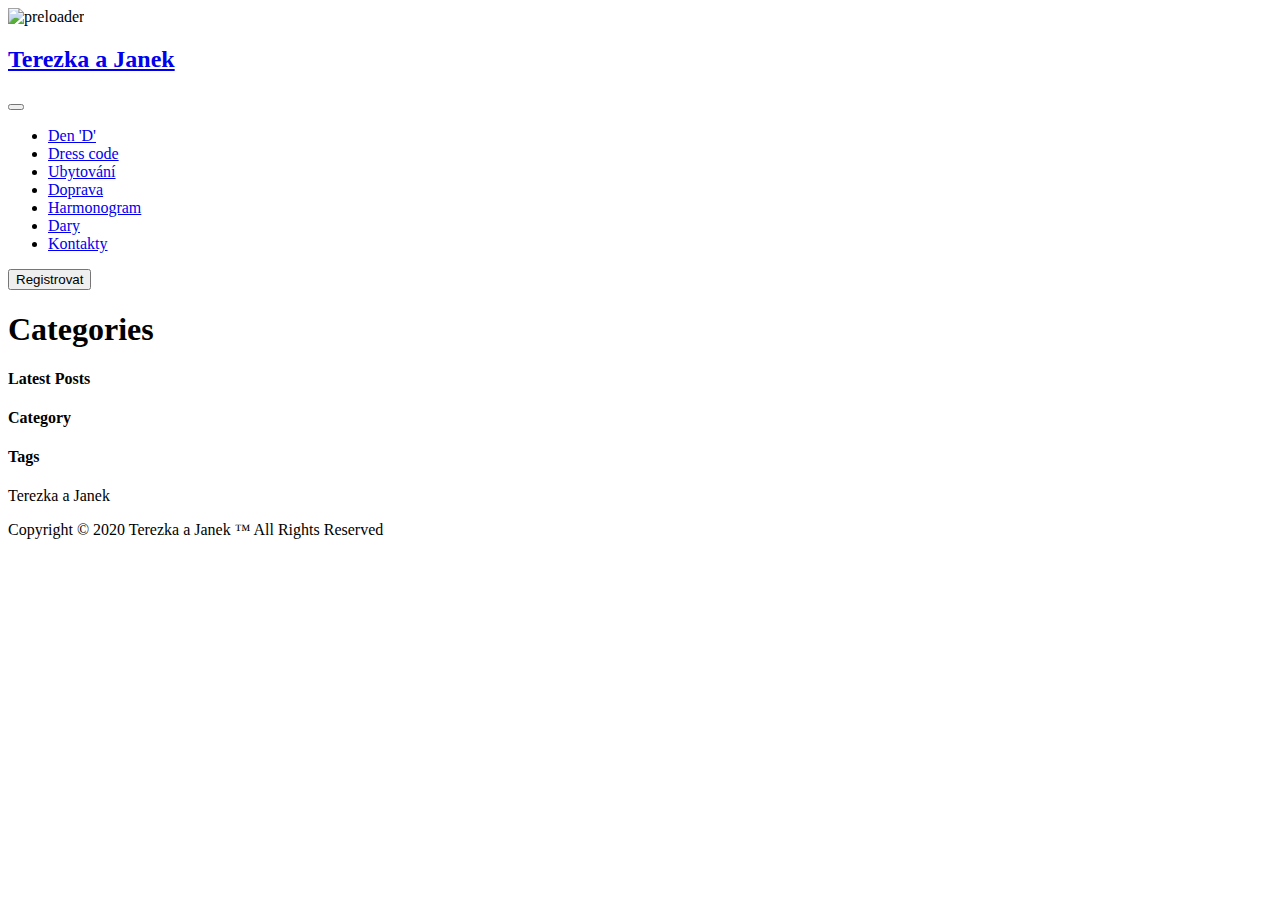
==== docs/categories/index.html @ 6ea63e07 "remove http from baseurl" ====
<!DOCTYPE html>
<html lang="en-us"><head>
  <meta charset="utf-8">
  <title>Terezka a Janek</title>

  <!-- mobile responsive meta -->
  <meta name="viewport" content="width=device-width, initial-scale=1, maximum-scale=1">
  <meta name="description" content="">
  
  <meta name="generator" content="Hugo 0.62.2" />

  <!-- plugins -->
  
  <link rel="stylesheet" href="/www.svatbaroku.eu/plugins/bootstrap/bootstrap.min.css ">
  
  <link rel="stylesheet" href="/www.svatbaroku.eu/plugins/slick/slick.css ">
  
  <link rel="stylesheet" href="/www.svatbaroku.eu/plugins/themify-icons/themify-icons.css ">
  
  <link rel="stylesheet" href="/www.svatbaroku.eu/plugins/magnific-popup/magnific-popup.css ">
  

  
  <link id="snipcart-theme" type="text/css" href="https://cdn.snipcart.com/themes/2.0/base/snipcart.min.css" rel="stylesheet">

  <!-- Main Stylesheet -->
  
  <link rel="stylesheet" href="/www.svatbaroku.eu/scss/style.min.css" media="screen">

  <!--Favicon-->
  <link rel="shortcut icon" href="/www.svatbaroku.eu/images/favicon.png " type="image/x-icon">
  <link rel="icon" href="/www.svatbaroku.eu/images/favicon.png " type="image/x-icon">

</head><body>
<!-- preloader start -->
<div class="preloader">
  
  <img src="/www.svatbaroku.eu/.png " alt="preloader">
  
</div>
<!-- preloader end -->
<div class="main-navigation fixed-top site-header" id="mainmenu-area">
  <nav class="navbar navbar-expand-lg ">
    <div class="container align-items-center">
      <a class="navbar-brand" href="www.svatbaroku.eu">
        
        <h2 class="mb-0 text-color-2">Terezka a Janek</h2>
        
      </a>
      
      <button class="navbar-toggler" type="button" data-toggle="collapse" data-target="#navbarmain"
        aria-controls="navbarmain" aria-expanded="false" aria-label="Toggle navigation">
        <span class="ti-menu-alt"></span>
      </button>

      
      <div class="collapse navbar-collapse text-center text-lg-left" id="navbarmain">
        
        <ul class="navbar-nav ml-auto">
          

          
          <li class="nav-item">
            <a class="nav-link smoth-scroll" href="www.svatbaroku.eu#dend">Den &#39;D&#39;</a>
          </li>
          
          <li class="nav-item">
            <a class="nav-link smoth-scroll" href="www.svatbaroku.eu#dresscode">Dress code</a>
          </li>
          
          <li class="nav-item">
            <a class="nav-link smoth-scroll" href="www.svatbaroku.eu#ubytovani">Ubytování</a>
          </li>
          
          <li class="nav-item">
            <a class="nav-link smoth-scroll" href="www.svatbaroku.eu#doprava">Doprava</a>
          </li>
          
          <li class="nav-item">
            <a class="nav-link smoth-scroll" href="www.svatbaroku.eu#harmonogram">Harmonogram</a>
          </li>
          
          <li class="nav-item">
            <a class="nav-link smoth-scroll" href="www.svatbaroku.eu#dary">Dary</a>
          </li>
          
          <li class="nav-item">
            <a class="nav-link smoth-scroll" href="www.svatbaroku.eu#kontakty">Kontakty</a>
          </li>
          
        </ul>
        

        
        <!-- nav btn -->
          <button class="snipcart-add-item btn btn-border-tp btn-small ml-3" data-item-id="1"
          data-item-name="Bereme se" data-item-image="/www.svatbaroku.eu/images/banner.png" data-item-price="" onClick="window.open('https://forms.gle/bsCoFEByQ6fJ2avt8');">
          Registrovat
        </button>
        
      </div>
    </div>
  </nav>
</div>

<section class="page-banner-area bg-grey">
  <div class="container">
    <div class="row justify-content-center">
      <div class="col-lg-9 col-md-12 col-12 ">
        <div class="page-banner-content text-center">
          <h1 class="display-4 font-weight-bold mb-2">Categories</h1>
        </div>
      </div>
    </div>
  </div>
</section>

<section class="section blog-wrap border-bottom">
  <div class="container">
    <div class="row">
      <div class="col-lg-8">
        <div class="row">
          
          
        </div>
        <div class="pagination mt-5 pt-4">
          


        </div>
      </div>
      <div class="col-lg-4">
  <div class="sidebar-widget latest-post mb-4 p-4 bg-grey">
    <h4 class="mb-4">Latest Posts</h4>
    
  </div>

  <div class="sidebar-widget category mb-4 p-4 bg-grey">
    <h4 class="mb-4">Category</h4>
    <ul class="list-unstyled">
    </ul>
  </div>

  <div class="sidebar-widget tags mb-3">
    <h4 class="mb-4">Tags</h4>
  </div>
</div>
    </div>
  </div>
</section>

<footer class="footer">

  <div class="container">
    <div class="row footer-btm mt-5 pt-4 border-top">
      <div class="col-lg-6">
        
        <div class="footer">
         <p> Terezka a Janek</p> 
         <p> Copyright © 2020 Terezka a Janek ™ All Rights Reserved</p>
        </div>
      </div>
      <div class="col-lg-6">
        <div class="footer-btm-menu text-lg-right">
          <img src="/www.svatbaroku.eu/images/about/cards-3.png" alt="" class="img-fluid">
        </div>
      </div>
    </div>
  </div>
</footer>

<!-- JS Plugins -->

<script src="/www.svatbaroku.eu/plugins/jQuery/jquery.min.js"></script>

<script src="/www.svatbaroku.eu/plugins/bootstrap/bootstrap.min.js"></script>

<script src="/www.svatbaroku.eu/plugins/slick/slick.min.js"></script>

<script src="/www.svatbaroku.eu/plugins/magnific-popup/magnific-popup.min.js"></script>




<script type="text/javascript" id="snipcart" src="https://cdn.snipcart.com/scripts/2.0/snipcart.js"
  data-api-key="M2E5YjA3NjMtYzRiYS00YzVjLWEyYWYtNDY5ZDI0OWZhYjg5"></script>
<script>
  Snipcart.execute('registerLocale', 'en', {
    powered_by: "Themefisher"
  });
</script>

<!-- Main Script -->

<script src="/www.svatbaroku.eu/js/script.min.js"></script>
<!-- google analitycs -->
</body>
</html>
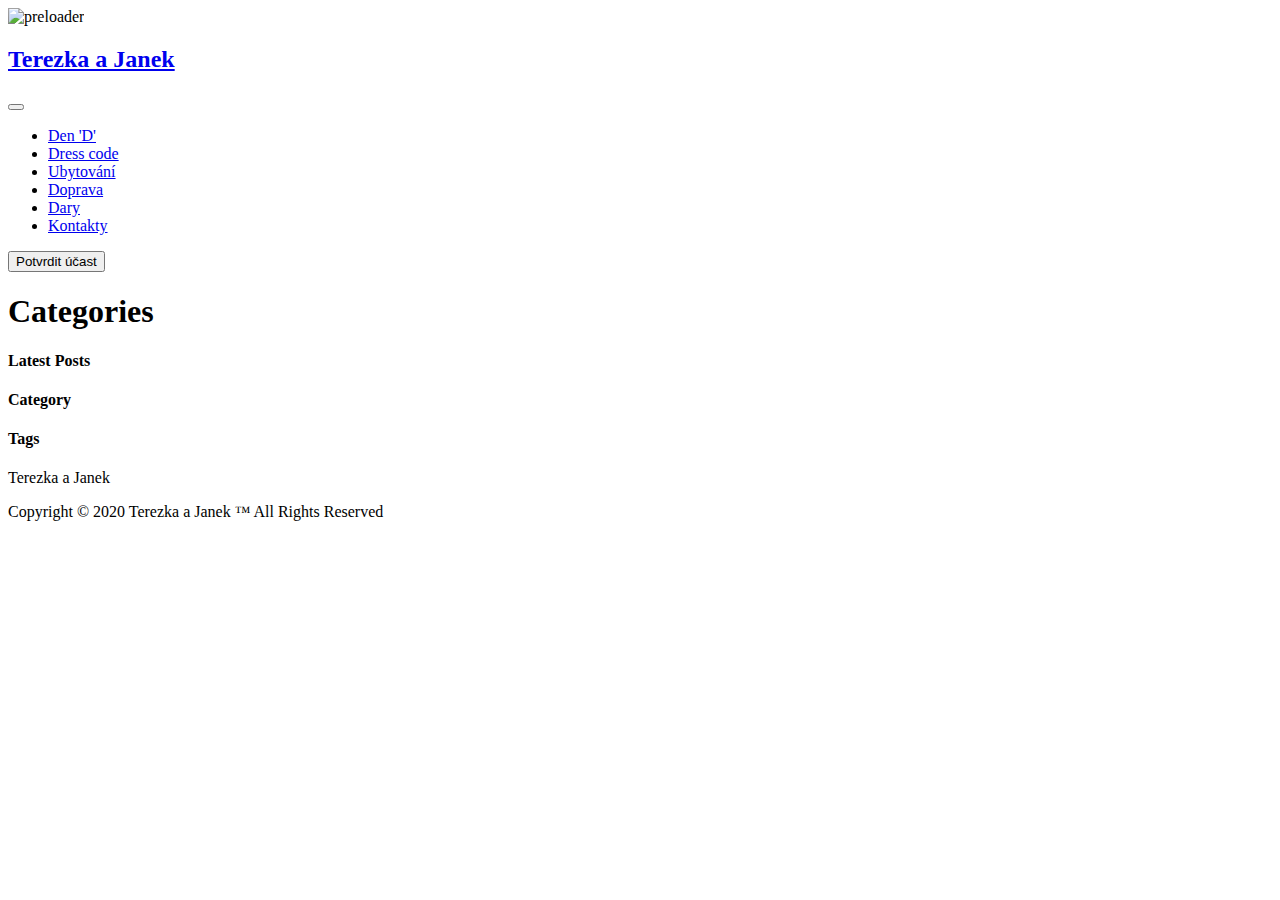
==== commit 35f489f9: "Updated heading font, text align and minor content changes" ====
--- a/docs/categories/index.html
+++ b/docs/categories/index.html
@@ -11,13 +11,13 @@
 
   <!-- plugins -->
   
-  <link rel="stylesheet" href="/www.svatbaroku.eu/plugins/bootstrap/bootstrap.min.css ">
+  <link rel="stylesheet" href="https://www.svatbaroku.eu/plugins/bootstrap/bootstrap.min.css ">
   
-  <link rel="stylesheet" href="/www.svatbaroku.eu/plugins/slick/slick.css ">
+  <link rel="stylesheet" href="https://www.svatbaroku.eu/plugins/slick/slick.css ">
   
-  <link rel="stylesheet" href="/www.svatbaroku.eu/plugins/themify-icons/themify-icons.css ">
+  <link rel="stylesheet" href="https://www.svatbaroku.eu/plugins/themify-icons/themify-icons.css ">
   
-  <link rel="stylesheet" href="/www.svatbaroku.eu/plugins/magnific-popup/magnific-popup.css ">
+  <link rel="stylesheet" href="https://www.svatbaroku.eu/plugins/magnific-popup/magnific-popup.css ">
   
 
   
@@ -25,24 +25,24 @@
 
   <!-- Main Stylesheet -->
   
-  <link rel="stylesheet" href="/www.svatbaroku.eu/scss/style.min.css" media="screen">
+  <link rel="stylesheet" href="https://www.svatbaroku.eu/scss/style.min.css" media="screen">
 
   <!--Favicon-->
-  <link rel="shortcut icon" href="/www.svatbaroku.eu/images/favicon.png " type="image/x-icon">
-  <link rel="icon" href="/www.svatbaroku.eu/images/favicon.png " type="image/x-icon">
+  <link rel="shortcut icon" href="/images/favicon.png " type="image/x-icon">
+  <link rel="icon" href="/images/favicon.png " type="image/x-icon">
 
 </head><body>
 <!-- preloader start -->
 <div class="preloader">
   
-  <img src="/www.svatbaroku.eu/.png " alt="preloader">
+  <img src="https://www.svatbaroku.eu/.png " alt="preloader">
   
 </div>
 <!-- preloader end -->
 <div class="main-navigation fixed-top site-header" id="mainmenu-area">
   <nav class="navbar navbar-expand-lg ">
     <div class="container align-items-center">
-      <a class="navbar-brand" href="www.svatbaroku.eu">
+      <a class="navbar-brand" href="https://www.svatbaroku.eu/">
         
         <h2 class="mb-0 text-color-2">Terezka a Janek</h2>
         
@@ -61,31 +61,27 @@
 
           
           <li class="nav-item">
-            <a class="nav-link smoth-scroll" href="www.svatbaroku.eu#dend">Den &#39;D&#39;</a>
+            <a class="nav-link smoth-scroll" href="https://www.svatbaroku.eu/#dend">Den &#39;D&#39;</a>
           </li>
           
           <li class="nav-item">
-            <a class="nav-link smoth-scroll" href="www.svatbaroku.eu#dresscode">Dress code</a>
+            <a class="nav-link smoth-scroll" href="https://www.svatbaroku.eu/#dresscode">Dress code</a>
           </li>
           
           <li class="nav-item">
-            <a class="nav-link smoth-scroll" href="www.svatbaroku.eu#ubytovani">Ubytování</a>
+            <a class="nav-link smoth-scroll" href="https://www.svatbaroku.eu/#ubytovani">Ubytování</a>
           </li>
           
           <li class="nav-item">
-            <a class="nav-link smoth-scroll" href="www.svatbaroku.eu#doprava">Doprava</a>
+            <a class="nav-link smoth-scroll" href="https://www.svatbaroku.eu/#doprava">Doprava</a>
           </li>
           
           <li class="nav-item">
-            <a class="nav-link smoth-scroll" href="www.svatbaroku.eu#harmonogram">Harmonogram</a>
+            <a class="nav-link smoth-scroll" href="https://www.svatbaroku.eu/#dary">Dary</a>
           </li>
           
           <li class="nav-item">
-            <a class="nav-link smoth-scroll" href="www.svatbaroku.eu#dary">Dary</a>
-          </li>
-          
-          <li class="nav-item">
-            <a class="nav-link smoth-scroll" href="www.svatbaroku.eu#kontakty">Kontakty</a>
+            <a class="nav-link smoth-scroll" href="https://www.svatbaroku.eu/#kontakty">Kontakty</a>
           </li>
           
         </ul>
@@ -94,8 +90,8 @@
         
         <!-- nav btn -->
           <button class="snipcart-add-item btn btn-border-tp btn-small ml-3" data-item-id="1"
-          data-item-name="Bereme se" data-item-image="/www.svatbaroku.eu/images/banner.png" data-item-price="" onClick="window.open('https://forms.gle/bsCoFEByQ6fJ2avt8');">
-          Registrovat
+          data-item-name="Bereme se" data-item-image="/images/banner.png" data-item-price="" onClick="window.open('https://forms.gle/bsCoFEByQ6fJ2avt8');">
+          Potvrdit účast
         </button>
         
       </div>
@@ -162,7 +158,7 @@
       </div>
       <div class="col-lg-6">
         <div class="footer-btm-menu text-lg-right">
-          <img src="/www.svatbaroku.eu/images/about/cards-3.png" alt="" class="img-fluid">
+          <img src="/images/about/cards-3.png" alt="" class="img-fluid">
         </div>
       </div>
     </div>
@@ -171,13 +167,13 @@
 
 <!-- JS Plugins -->
 
-<script src="/www.svatbaroku.eu/plugins/jQuery/jquery.min.js"></script>
+<script src="https://www.svatbaroku.eu/plugins/jQuery/jquery.min.js"></script>
 
-<script src="/www.svatbaroku.eu/plugins/bootstrap/bootstrap.min.js"></script>
+<script src="https://www.svatbaroku.eu/plugins/bootstrap/bootstrap.min.js"></script>
 
-<script src="/www.svatbaroku.eu/plugins/slick/slick.min.js"></script>
+<script src="https://www.svatbaroku.eu/plugins/slick/slick.min.js"></script>
 
-<script src="/www.svatbaroku.eu/plugins/magnific-popup/magnific-popup.min.js"></script>
+<script src="https://www.svatbaroku.eu/plugins/magnific-popup/magnific-popup.min.js"></script>
 
 
 
@@ -192,7 +188,7 @@
 
 <!-- Main Script -->
 
-<script src="/www.svatbaroku.eu/js/script.min.js"></script>
+<script src="https://www.svatbaroku.eu/js/script.min.js"></script>
 <!-- google analitycs -->
 </body>
 </html>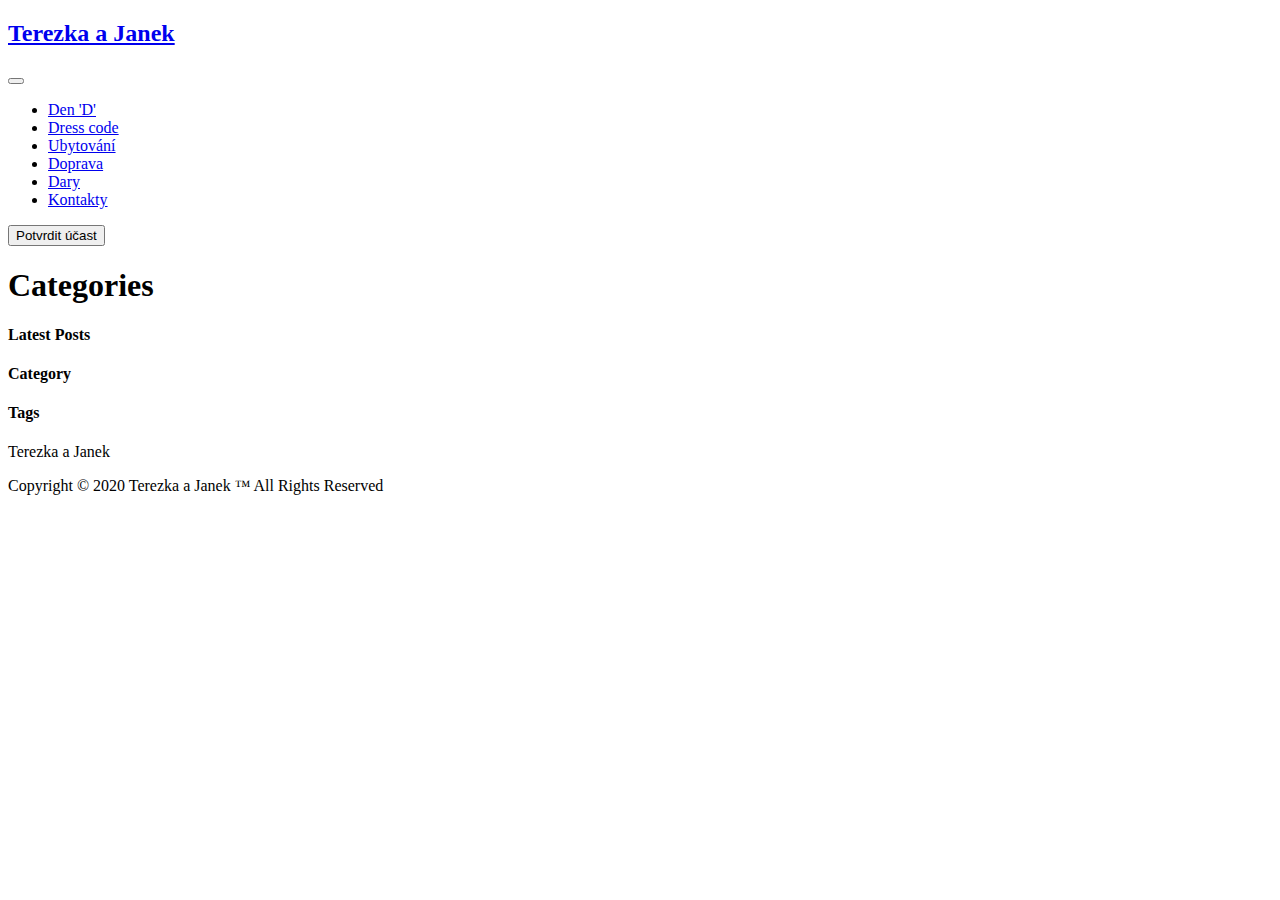
==== commit 1e9d743f: "Formating of the content" ====
--- a/docs/categories/index.html
+++ b/docs/categories/index.html
@@ -31,15 +31,7 @@
   <link rel="shortcut icon" href="/images/favicon.png " type="image/x-icon">
   <link rel="icon" href="/images/favicon.png " type="image/x-icon">
 
-</head><body>
-<!-- preloader start -->
-<div class="preloader">
-  
-  <img src="https://www.svatbaroku.eu/.png " alt="preloader">
-  
-</div>
-<!-- preloader end -->
-<div class="main-navigation fixed-top site-header" id="mainmenu-area">
+</head><body><div class="main-navigation fixed-top site-header" id="mainmenu-area">
   <nav class="navbar navbar-expand-lg ">
     <div class="container align-items-center">
       <a class="navbar-brand" href="https://www.svatbaroku.eu/">
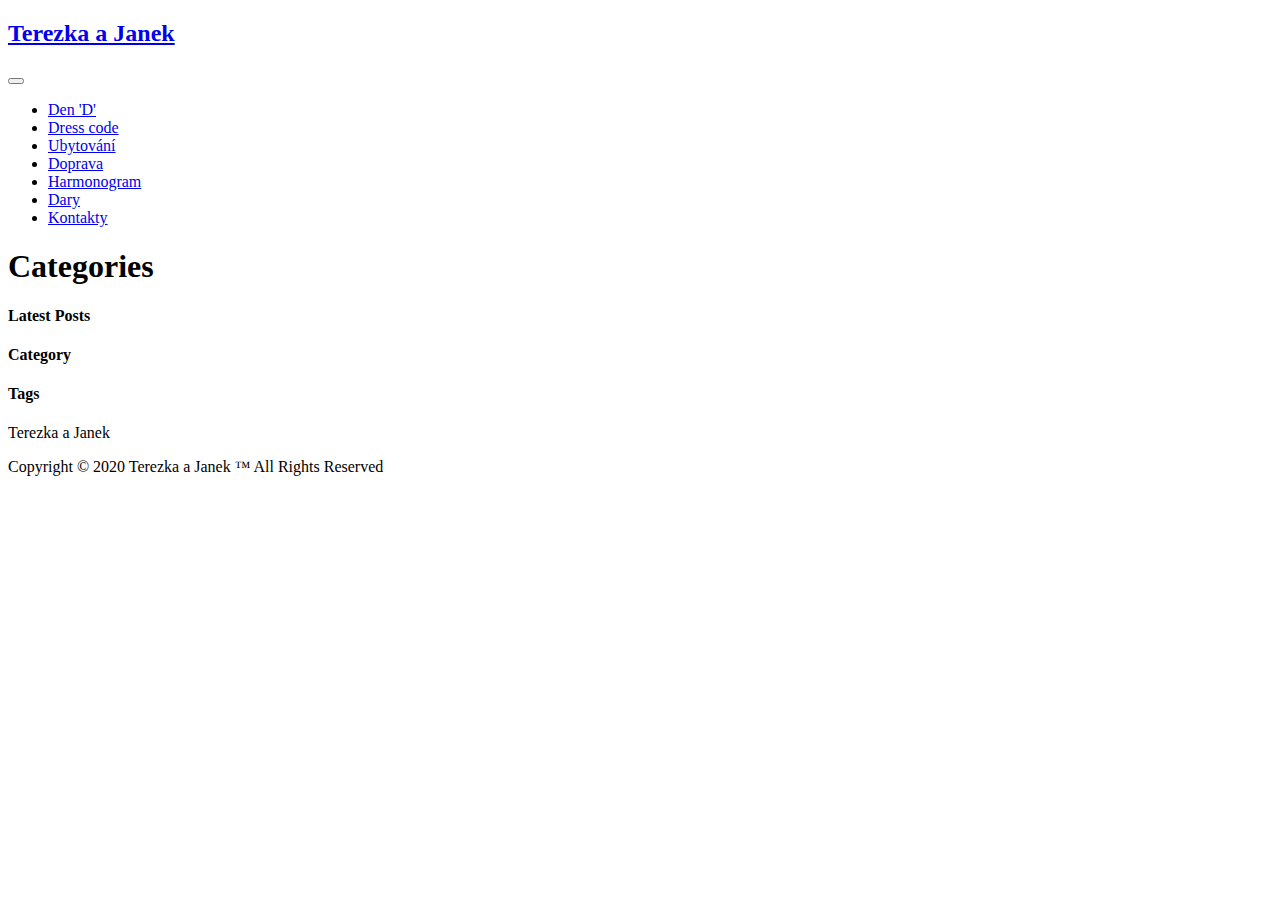
==== commit 1e0ad4f8: "Updated content with harmonogram and fixed typos" ====
--- a/docs/categories/index.html
+++ b/docs/categories/index.html
@@ -69,6 +69,10 @@
           </li>
           
           <li class="nav-item">
+            <a class="nav-link smoth-scroll" href="https://www.svatbaroku.eu/#harmonogram">Harmonogram</a>
+          </li>
+          
+          <li class="nav-item">
             <a class="nav-link smoth-scroll" href="https://www.svatbaroku.eu/#dary">Dary</a>
           </li>
           
@@ -79,12 +83,6 @@
         </ul>
         
 
-        
-        <!-- nav btn -->
-          <button class="snipcart-add-item btn btn-border-tp btn-small ml-3" data-item-id="1"
-          data-item-name="Bereme se" data-item-image="/images/banner.png" data-item-price="" onClick="window.open('https://forms.gle/bsCoFEByQ6fJ2avt8');">
-          Potvrdit účast
-        </button>
         
       </div>
     </div>
